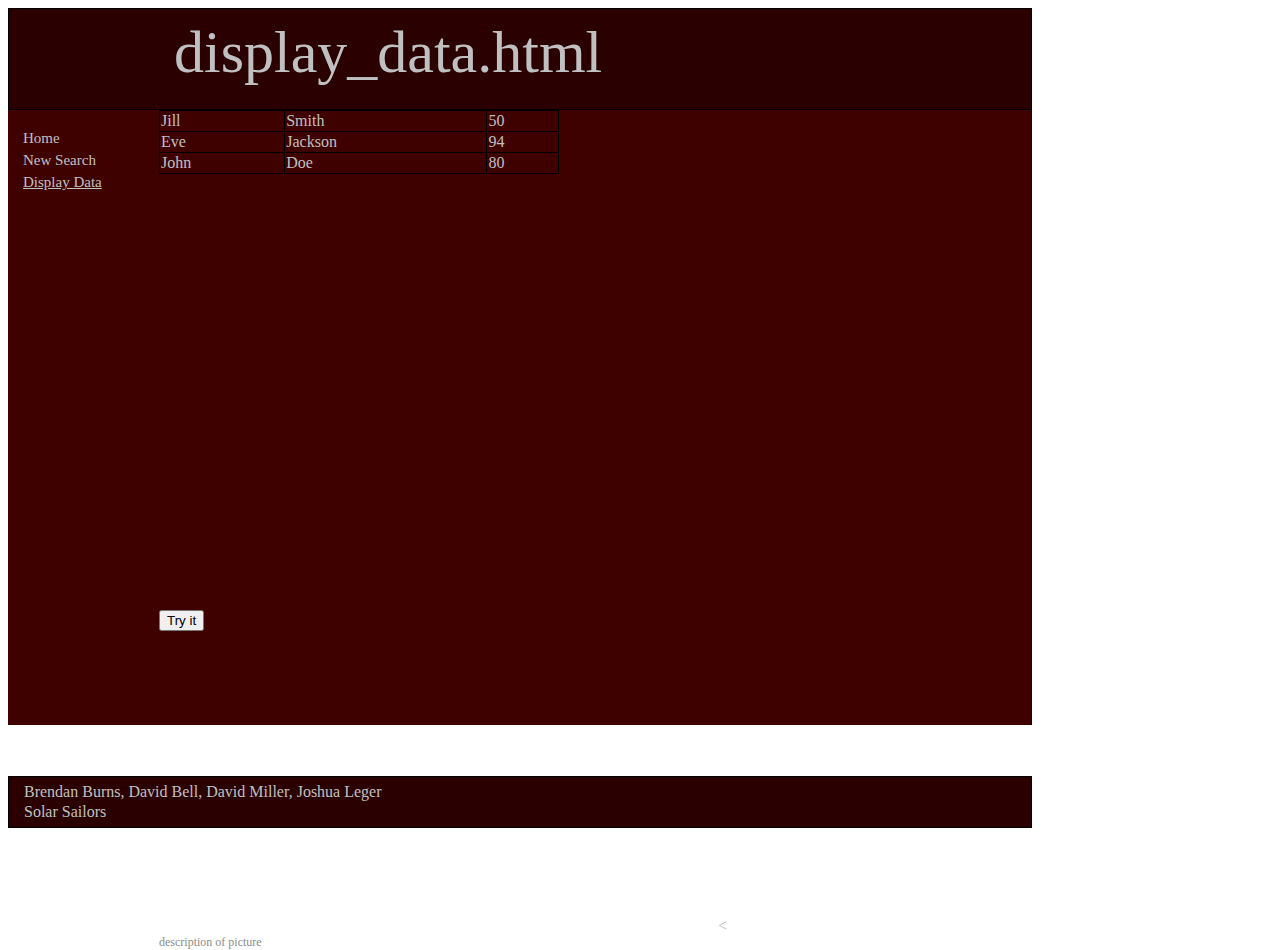
==== Website_combine/display_data.html @ cc2dc07d "Initial Commit" ====
<!DOCTYPE html PUBLIC "-//W3C//DTD HTML 4.01//EN" "http://www.w3.org/TR/html4/strict.dtd">
<html><head>
<!-- Define div classses to be pre-sized text fields -->
<style>
div.scroll {
    background-color: #3f0000;
    width: 400px;
    height: 500px;
    overflow: scroll;
}

div.hidden {
    background-color: #3f0000;
    width: 100px;
    height: 500px;
    overflow: hidden;
}


table, th, td {
    border: 1px solid black;
    border-collapse: collapse;
}

</style>



<!-- Text displayed in web-address tab -->
<meta content="text/html; charset=ISO-8859-1" http-equiv="content-type"><title>The Web</title>

<link rel="stylesheet" href="css/global.css" type="text/css">
<link rel="stylesheet" href="css/display_data.css" type="text/css">
</head>
<body>
<div id="wrapper">
<div id="titleSpacer"></div>
<div id="header">display_data.html</div>
<div id="sidebar">
<div id="btnHome"><a href="index.html">Home</a></div>
<div id="btnReview"><a href="new_search.html">New Search</a></div>
<div id="btnTheWeb">Display Data</div>
</div>


<div id="hero">

<!--

getVideo startday starttime endday endtime eventflags heatmap &

startday:	yyyy/mm/dd
starttime:	hh:mm:ss
endday:		yyyy/mm/dd
endtime:	hh:mm:ss

eventflags: comma seperated 2 char event types or the word none
heatmap: name of measurement or raw if we want just pictures

-->

<div class="scroll">
<!--<div style="height:80%;overflow:auto;"> -->
<!--<table style="width:100%">-->
<table width="400", id="myTable", align = "left">
  <tr>
    <td>Jill</td>
    <td>Smith</td>		
    <td>50</td>
  </tr>
  <tr>
    <td>Eve</td>
    <td>Jackson</td>		
    <td>94</td>
  </tr>
  <tr>
    <td>John</td>
    <td>Doe</td>		
    <td>80</td>
  </tr>
</table>
</div>

<button onclick="myFunction()">Try it</button>

<script>
function myFunction() {
    var table = document.getElementById("myTable");
    var row = table.insertRow(0);
    var cell1 = row.insertCell(0);
    var cell2 = row.insertCell(1);
    cell1.innerHTML = "NEW CELL1";
    cell2.innerHTML = "NEW CELL2";
}
</script>

<div align="right">
<<object width="300" height="300">
    <param name="movie" value="video.swf">
    <embed src="video.swf" width="300" height="300">
    </embed>
</object>

</div> <!-- end hero -->
<div id="Credit1">description of picture</div>
</div>
<br>
<br>


</div>
<div class="clear"></div>
<div id="footer">Brendan Burns, David Bell, David Miller, Joshua Leger <br> Solar Sailors</div>
</div>
</body></html>
---- Website_combine/css/global.css ----
/* Generated by KompoZer */

body {
  float: left;
}
#wrapper {
  width: 1024px;
  height: 768px;
  color: silver;
  float: left;
}

#hero {
  border-style: none solid none none;
  border-color: black;
  border-width: 1px;
  float: left;
  width: 872px;
  height: 615px;
  background-color: #3f0000;
  color: silver;
}

#header {
  border-style: solid solid solid none;
  border-color: black;
  border-width: 1px;
  width: 857px;
  float: left;
  height: 100px;
  text-align: left;
  background-color: #2a0000;
  background-position:  center center;
  background-repeat: no-repeat;
  font-size: 60px;
  line-height: 86px;
  padding-left: 15px;
}

#titleSpacer {
  border-style: solid none solid solid;
  border-top: 1px solid black;
  border-left: 1px solid black;
  border-bottom: 1px solid black;
  float: left;
  background-color: #2a0000;
  width: 150px;
  height: 100px;
}

#footer {
  border: 1px solid black;
  width: 1007px;
  height: 45px;
  float: left;
  background-color: #2a0000;
  color: silver;
  padding-left: 15px;
  line-height: 20px;
  padding-top: 5px;
}

#sidebar {
  float: left;
  width: 121px;
  height: 595px;
  background-color: #3f0000;
  color: silver;
  padding-right: 15px;
  padding-left: 15px;
  padding-top: 20px;
  font-size: 15px;
}

#btnHome {
}

#btnReview {
  padding-top: 5px;
}

#btnTheWeb {
  padding-top: 5px;
}

#btnDesignSources {
  padding-top: 5px;
}

#btnProTips {
  padding-top: 5px;
}

#btnForum {
  padding-top: 5px;
}

#btnAboutUs {
  padding-top: 5px;
}

a:link {
  color: silver;
  text-decoration: none;
}

a:visited {
  color: silver;
  text-decoration: none;
}

a:hover {
  color: #8c8c8c;
  text-decoration: none;
}
---- Website_combine/css/display_data.css ----
/* Generated by KompoZer */

#table, th, td {
	border: 1px solid black;
	width="300";
}

#heroLeft1 {
  padding-top: 20px;
  padding-left: 0px;
  width: 100px;
  padding-right: 0px;
  float: left;
}
#heroLeft2 {
  padding-top: 20px;
  padding-left: 0px;
  width: 100px;
  padding-right: 0px;
  float: left;
}
#heroLeft3 {
  padding-top: 20px;
  padding-left: 0px;
  width: 100px;
  padding-right: 0px;
  float: left;
}
#heroLeft4 {
  padding-top: 20px;
  padding-left: 0px;
  width: 100px;
  padding-right: 0px;
  float: left;
}
#heroLeft5 {
  padding-top: 20px;
  padding-left: 0px;
  width: 100px;
  padding-right: 0px;
  float: left;
}

#heroLeft6 {
  padding-top: 20px;
  padding-left: 0px;
  width: 300px;
  padding-right: 0px;
  float: left;
}

#quote {
  font-style: italic;
  font-size: 39px;
}

#quoteCredit {
  font-style: italic;
  padding-left: 450px;
}

#CharacteristicTitle {
  font-size: 15px;
  font-family: Verdana;
  font-weight: bold;
  color: #8c8c8c;
  padding-bottom: 10px;
}

#CharacteristicHeader1 {
  font-size: 15px;
  font-family: Verdana;
  font-weight: bold;
  color: #8c8c8c;
  padding-left: 10px;
  padding-bottom: 10px;
}

#CharacteristicHeader2 {
  font-size: 15px;
  font-family: Verdana;
  font-weight: bold;
  color: #8c8c8c;
  padding-left: 10px;
  padding-bottom: 10px;
}

#CharacteristicHeader3 {
  font-size: 15px;
  font-family: Verdana;
  font-weight: bold;
  color: #8c8c8c;
  padding-left: 10px;
  padding-bottom: 10px;
}

#Characteristic1 {
  padding-left: 30px;
  padding-bottom: 5px;
  font-size: 14px;
}

#Characteristic2 {
  padding-left: 30px;
  padding-bottom: 5px;
  font-size: 14px;
}

#Characteristic3 {
  padding-left: 30px;
  padding-bottom: 5px;
  font-size: 14px;
}

#picCookies {
  height: 122px;
  background-image: url(../images/cookies.jpg);
  background-position:  center center;
  margin-top: 5px;
}

#picFacebook {
  height: 88px;
  background-image: url(../images/facebook.JPG);
  background-position: center top;
}

#picShopping {
  height: 121px;
  background-image: url(../images/onlineshopping.JPG);
  background-position:  center center;
}

#Credit1 {
  font-size: 12px;
  color: #8c8c8c;
}

#Credit2 {
  font-size: 12px;
  color: #8c8c8c;
}

#Credit3 {
  font-size: 12px;
  color: #8c8c8c;
}

#line1L {
  border-color: #500000 black black;
  border-top: 1px solid #500000;
  height: 1px;
}

#line2L {
  border-color: #500000 black black;
  border-top: 1px solid #500000;
  height: 1px;
}

#line1R {
  border-top: 1px solid #500000;
  height: 1px;
  margin-bottom: 10px;
  margin-top: 4px;
}

#line2R {
  border-style: solid none none;
  border-top: 1px solid #500000;
  height: 1px;
  margin-top: 4px;
  margin-bottom: 10px;
}

#btnTheWeb {
  text-decoration: underline;
}
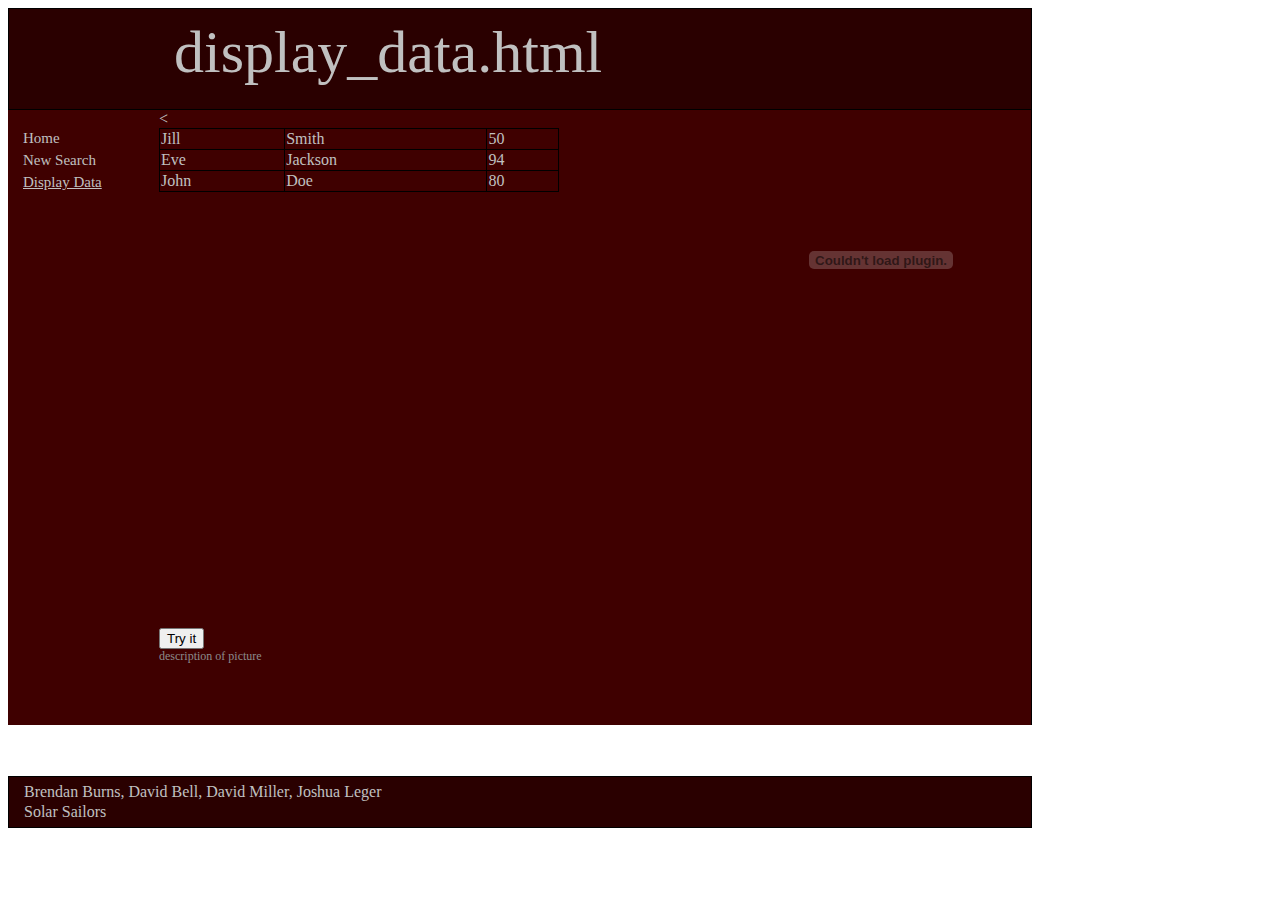
==== commit 2871cf44: "Display Data" ====
--- a/Website_combine/display_data.html
+++ b/Website_combine/display_data.html
@@ -44,6 +44,12 @@
 
 
 <div id="hero">
+
+<<object width="300" height="300" align="RIGHT">
+    <param name="movie" value="video.swf">
+    <embed src="video.swf" width="300" height="300">
+    </embed>
+</object>
 
 <!--
 
@@ -95,11 +101,7 @@
 </script>
 
 <div align="right">
-<<object width="300" height="300">
-    <param name="movie" value="video.swf">
-    <embed src="video.swf" width="300" height="300">
-    </embed>
-</object>
+
 
 </div> <!-- end hero -->
 <div id="Credit1">description of picture</div>
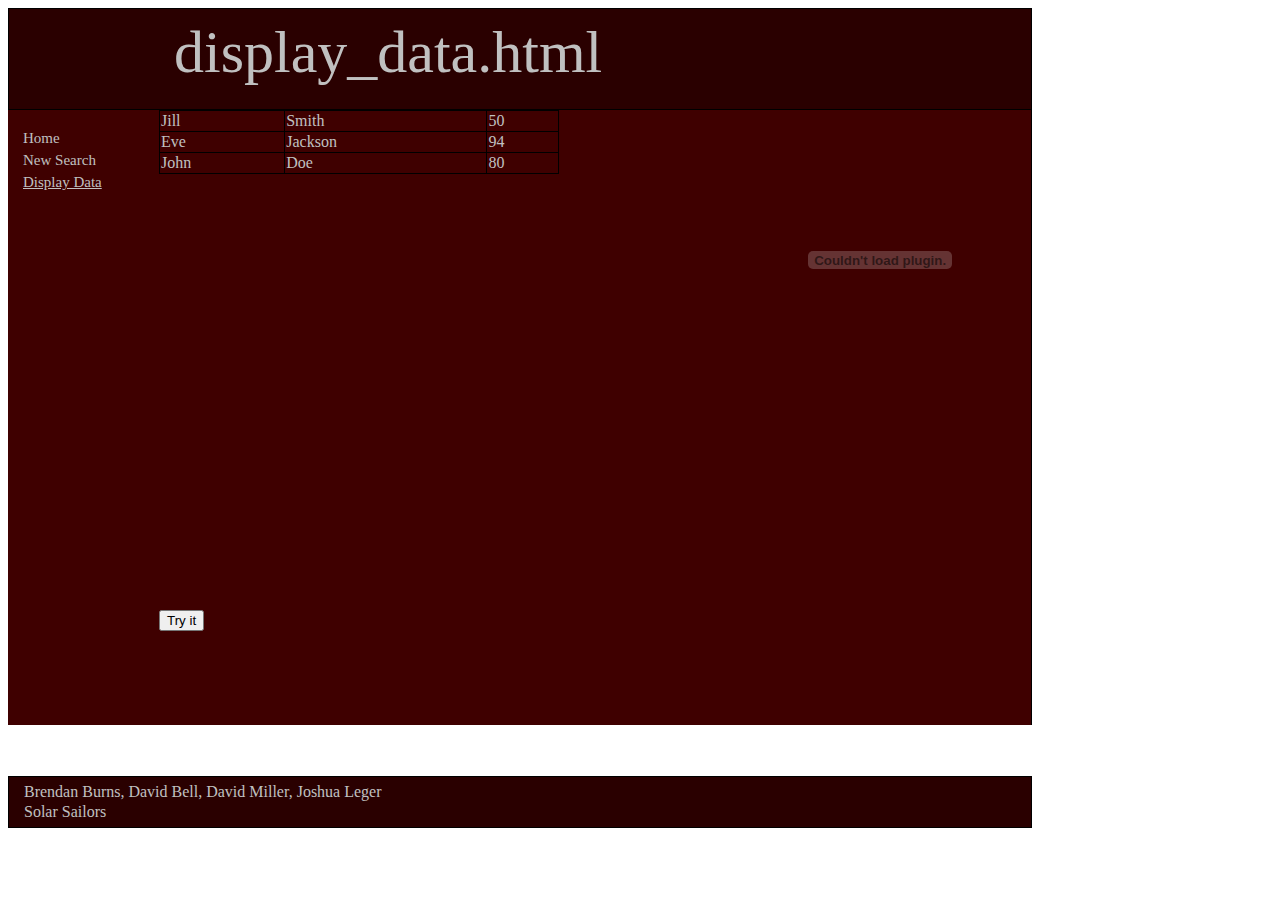
==== commit 2c254881: "End of 11-8-14 Meeting" ====
--- a/Website_combine/display_data.html
+++ b/Website_combine/display_data.html
@@ -45,11 +45,13 @@
 
 <div id="hero">
 
-<<object width="300" height="300" align="RIGHT">
+<object width="34.5%" height="34.5%" align="RIGHT">
     <param name="movie" value="video.swf">
     <embed src="video.swf" width="300" height="300">
     </embed>
+	
 </object>
+
 
 <!--
 
@@ -100,12 +102,11 @@
 }
 </script>
 
-<div align="right">
-
 
 </div> <!-- end hero -->
-<div id="Credit1">description of picture</div>
+
 </div>
+
 <br>
 <br>
 
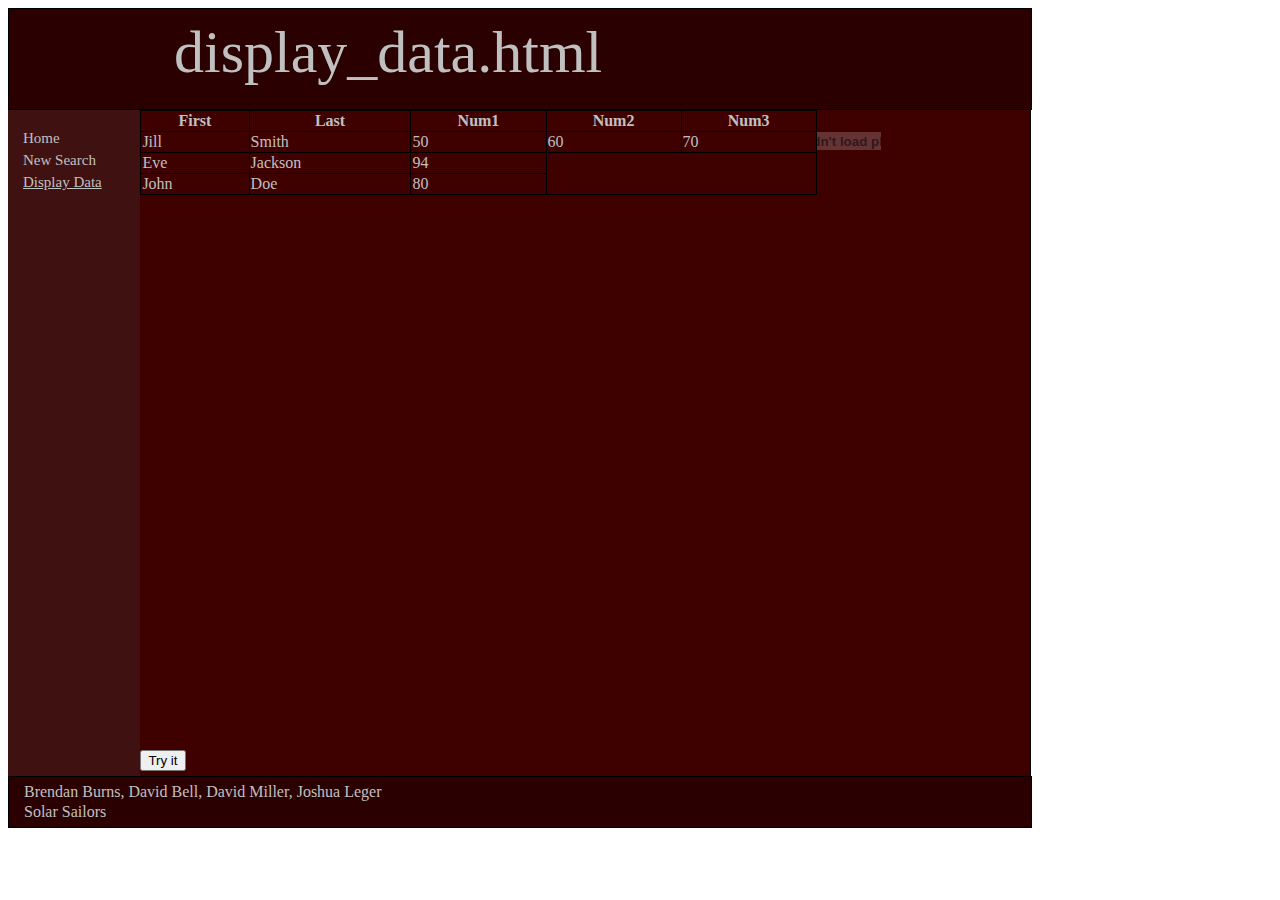
==== commit 414f29cb: "csci440_website_v1" ====
--- a/Website_combine/display_data.html
+++ b/Website_combine/display_data.html
@@ -4,24 +4,22 @@
 <style>
 div.scroll {
     background-color: #3f0000;
-    width: 400px;
-    height: 500px;
+    width: 76%;
+    height: 640px;
     overflow: scroll;
 }
 
 div.hidden {
     background-color: #3f0000;
-    width: 100px;
-    height: 500px;
+    width: 76%;
+    height: 640px;
     overflow: hidden;
 }
-
 
 table, th, td {
     border: 1px solid black;
     border-collapse: collapse;
 }
-
 </style>
 
 
@@ -45,12 +43,12 @@
 
 <div id="hero">
 
-<object width="34.5%" height="34.5%" align="RIGHT">
+<object width="24%" height="29.9%" align="RIGHT">
     <param name="movie" value="video.swf">
-    <embed src="video.swf" width="300" height="300">
+    <embed src="video.swf" width="30%" height="30%">
     </embed>
-	
 </object>
+
 
 
 <!--
@@ -70,27 +68,57 @@
 <div class="scroll">
 <!--<div style="height:80%;overflow:auto;"> -->
 <!--<table style="width:100%">-->
-<table width="400", id="myTable", align = "left">
-  <tr>
-    <td>Jill</td>
-    <td>Smith</td>		
-    <td>50</td>
-  </tr>
-  <tr>
-    <td>Eve</td>
-    <td>Jackson</td>		
-    <td>94</td>
-  </tr>
-  <tr>
-    <td>John</td>
-    <td>Doe</td>		
-    <td>80</td>
-  </tr>
+<table width="100%", id="myTable", align = "left">
+	<tr>
+		<th>First</th>
+		<th>Last</th>
+		<th>Num1</th>
+		<th>Num2</th>
+		<th>Num3</th>
+
+	
+	<!-- ----- -->
+	<!-- Row 1 -->
+	<tr>					
+		<td>Jill</td>
+		<td>Smith</td>		
+		<td>50</td>
+		<td>60</td>
+		<td>70</td>
+	</tr>
+	<!-- Row 1 -->
+	<!-- ----- -->
+  
+  
+	<!-- ----- -->
+	<!-- Row 2 -->  
+	<tr>
+		<td>Eve</td>
+		<td>Jackson</td>		
+		<td>94</td>
+	</tr>
+	<!-- Row 2 -->
+  	<!-- ----- -->
+  
+  
+ 	<!-- ----- -->
+	<!-- Row 3 -->
+	<tr>
+		<td>John</td>
+		<td>Doe</td>		
+		<td>80</td>
+	</tr>
+	<!-- Row 3 -->
+	<!-- ----- -->
+		
+	
 </table>
 </div>
 
+
 <button onclick="myFunction()">Try it</button>
-
+<!-- ------------------------- -->
+<!-- Create HTML Display Table -->
 <script>
 function myFunction() {
     var table = document.getElementById("myTable");
@@ -101,6 +129,8 @@
     cell2.innerHTML = "NEW CELL2";
 }
 </script>
+<!-- Create HTML Display Table -->
+<!-- ------------------------- -->
 
 
 </div> <!-- end hero -->
--- a/Website_combine/css/global.css
+++ b/Website_combine/css/global.css
@@ -1,40 +1,5 @@
-/* Generated by KompoZer */
-
 body {
   float: left;
-}
-#wrapper {
-  width: 1024px;
-  height: 768px;
-  color: silver;
-  float: left;
-}
-
-#hero {
-  border-style: none solid none none;
-  border-color: black;
-  border-width: 1px;
-  float: left;
-  width: 872px;
-  height: 615px;
-  background-color: #3f0000;
-  color: silver;
-}
-
-#header {
-  border-style: solid solid solid none;
-  border-color: black;
-  border-width: 1px;
-  width: 857px;
-  float: left;
-  height: 100px;
-  text-align: left;
-  background-color: #2a0000;
-  background-position:  center center;
-  background-repeat: no-repeat;
-  font-size: 60px;
-  line-height: 86px;
-  padding-left: 15px;
 }
 
 #titleSpacer {
@@ -58,18 +23,6 @@
   padding-left: 15px;
   line-height: 20px;
   padding-top: 5px;
-}
-
-#sidebar {
-  float: left;
-  width: 121px;
-  height: 595px;
-  background-color: #3f0000;
-  color: silver;
-  padding-right: 15px;
-  padding-left: 15px;
-  padding-top: 20px;
-  font-size: 15px;
 }
 
 #btnHome {
--- a/Website_combine/css/display_data.css
+++ b/Website_combine/css/display_data.css
@@ -1,176 +1,44 @@
-/* Generated by KompoZer */
-
-#table, th, td {
-	border: 1px solid black;
-	width="300";
+#wrapper {
+	width: 1024px;
+	height: 768px;
+	color: silver;
+	float: left;
 }
-
-#heroLeft1 {
+#hero {
+  border-style: none solid none none;
+  border-color: black;
+  border-width: 1px;
+  float: left;
+  width: 86.9%;
+  height: 700px;
+  background-color: #3f0000;
+  color: silver;
+}
+#sidebar {
+  float: left;
+  width: 10%;
+  height: 680px;
+  background-color: #3f1111;
+  color: silver;
+  padding-right: 15px;
+  padding-left: 15px;
   padding-top: 20px;
-  padding-left: 0px;
-  width: 100px;
-  padding-right: 0px;
+  font-size: 15px;
+}
+#header {
+  border-style: solid solid solid none;
+  border-color: black;
+  border-width: 1px;
+  width: 857px;
   float: left;
-}
-#heroLeft2 {
-  padding-top: 20px;
-  padding-left: 0px;
-  width: 100px;
-  padding-right: 0px;
-  float: left;
-}
-#heroLeft3 {
-  padding-top: 20px;
-  padding-left: 0px;
-  width: 100px;
-  padding-right: 0px;
-  float: left;
-}
-#heroLeft4 {
-  padding-top: 20px;
-  padding-left: 0px;
-  width: 100px;
-  padding-right: 0px;
-  float: left;
-}
-#heroLeft5 {
-  padding-top: 20px;
-  padding-left: 0px;
-  width: 100px;
-  padding-right: 0px;
-  float: left;
-}
-
-#heroLeft6 {
-  padding-top: 20px;
-  padding-left: 0px;
-  width: 300px;
-  padding-right: 0px;
-  float: left;
-}
-
-#quote {
-  font-style: italic;
-  font-size: 39px;
-}
-
-#quoteCredit {
-  font-style: italic;
-  padding-left: 450px;
-}
-
-#CharacteristicTitle {
-  font-size: 15px;
-  font-family: Verdana;
-  font-weight: bold;
-  color: #8c8c8c;
-  padding-bottom: 10px;
-}
-
-#CharacteristicHeader1 {
-  font-size: 15px;
-  font-family: Verdana;
-  font-weight: bold;
-  color: #8c8c8c;
-  padding-left: 10px;
-  padding-bottom: 10px;
-}
-
-#CharacteristicHeader2 {
-  font-size: 15px;
-  font-family: Verdana;
-  font-weight: bold;
-  color: #8c8c8c;
-  padding-left: 10px;
-  padding-bottom: 10px;
-}
-
-#CharacteristicHeader3 {
-  font-size: 15px;
-  font-family: Verdana;
-  font-weight: bold;
-  color: #8c8c8c;
-  padding-left: 10px;
-  padding-bottom: 10px;
-}
-
-#Characteristic1 {
-  padding-left: 30px;
-  padding-bottom: 5px;
-  font-size: 14px;
-}
-
-#Characteristic2 {
-  padding-left: 30px;
-  padding-bottom: 5px;
-  font-size: 14px;
-}
-
-#Characteristic3 {
-  padding-left: 30px;
-  padding-bottom: 5px;
-  font-size: 14px;
-}
-
-#picCookies {
-  height: 122px;
-  background-image: url(../images/cookies.jpg);
+  height: 100px;
+  text-align: left;
+  background-color: #2a0000;
   background-position:  center center;
-  margin-top: 5px;
-}
-
-#picFacebook {
-  height: 88px;
-  background-image: url(../images/facebook.JPG);
-  background-position: center top;
-}
-
-#picShopping {
-  height: 121px;
-  background-image: url(../images/onlineshopping.JPG);
-  background-position:  center center;
-}
-
-#Credit1 {
-  font-size: 12px;
-  color: #8c8c8c;
-}
-
-#Credit2 {
-  font-size: 12px;
-  color: #8c8c8c;
-}
-
-#Credit3 {
-  font-size: 12px;
-  color: #8c8c8c;
-}
-
-#line1L {
-  border-color: #500000 black black;
-  border-top: 1px solid #500000;
-  height: 1px;
-}
-
-#line2L {
-  border-color: #500000 black black;
-  border-top: 1px solid #500000;
-  height: 1px;
-}
-
-#line1R {
-  border-top: 1px solid #500000;
-  height: 1px;
-  margin-bottom: 10px;
-  margin-top: 4px;
-}
-
-#line2R {
-  border-style: solid none none;
-  border-top: 1px solid #500000;
-  height: 1px;
-  margin-top: 4px;
-  margin-bottom: 10px;
+  background-repeat: no-repeat;
+  font-size: 60px;
+  line-height: 86px;
+  padding-left: 15px;
 }
 
 #btnTheWeb {
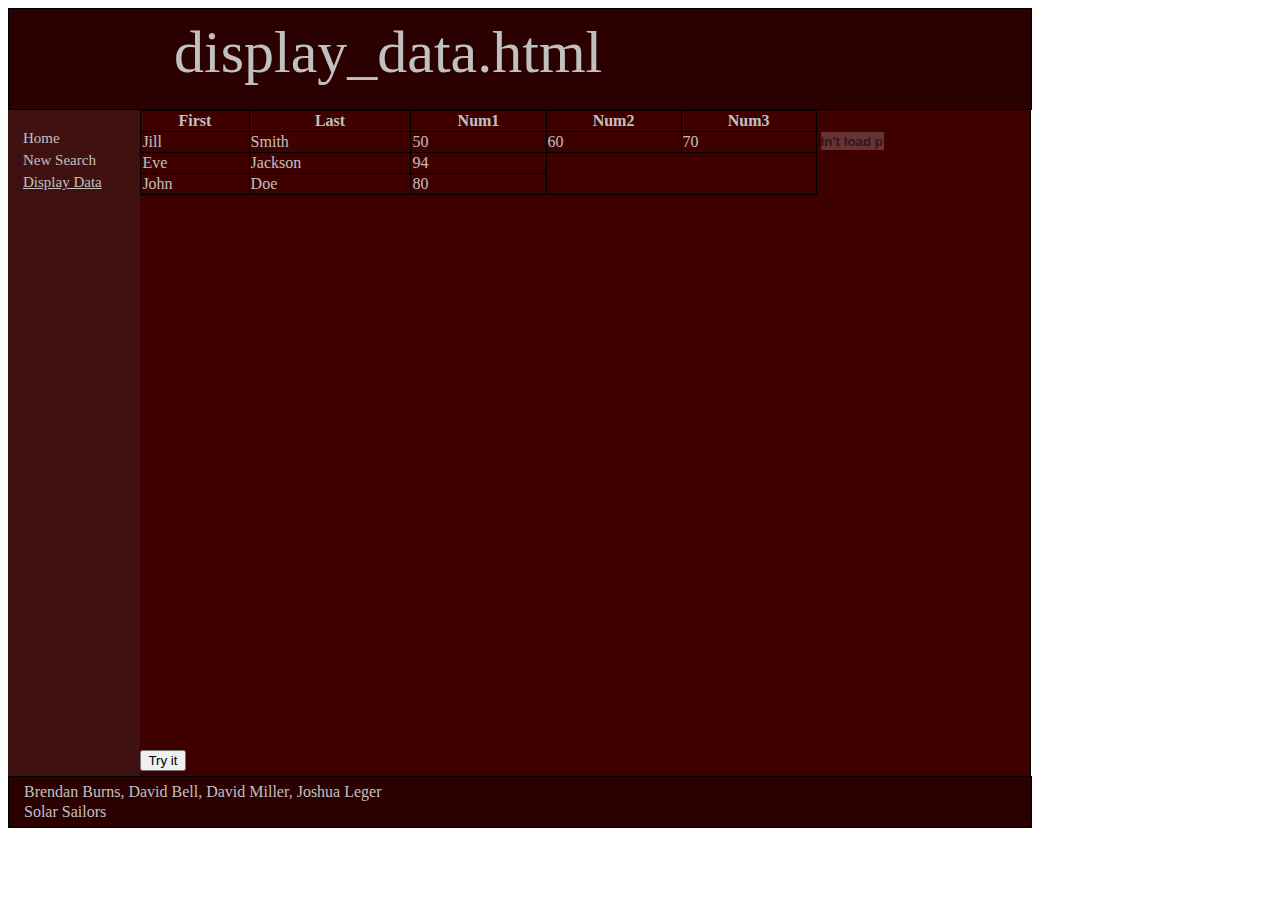
==== commit d4ad3148: "Removed White Lines on video" ====
--- a/Website_combine/display_data.html
+++ b/Website_combine/display_data.html
@@ -43,7 +43,7 @@
 
 <div id="hero">
 
-<object width="24%" height="29.9%" align="RIGHT">
+<object width="23.5%" height="29.9%" align="RIGHT">
     <param name="movie" value="video.swf">
     <embed src="video.swf" width="30%" height="30%">
     </embed>
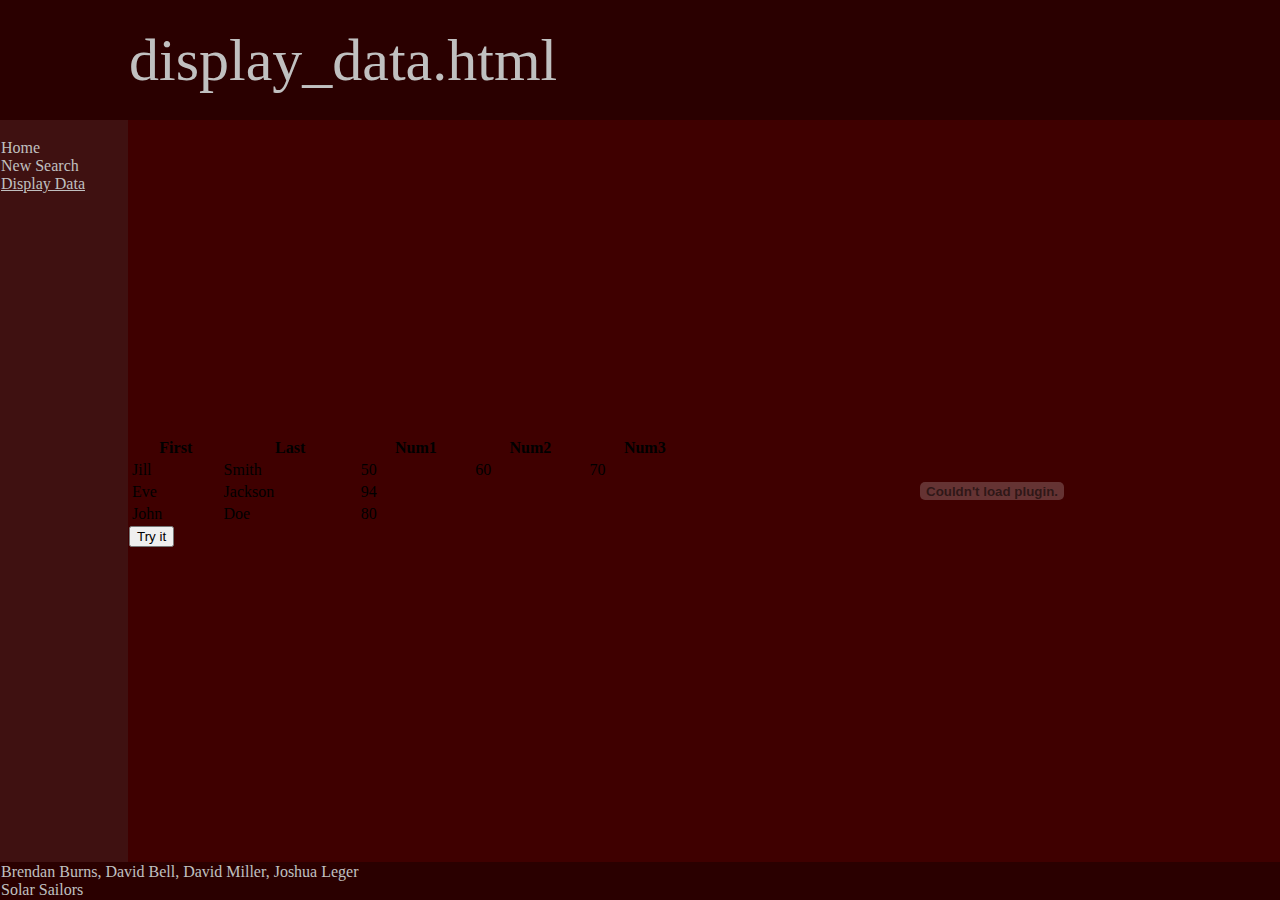
==== commit 15e04395: "display data table" ====
--- a/Website_combine/display_data.html
+++ b/Website_combine/display_data.html
@@ -1,53 +1,22 @@
-<!DOCTYPE html PUBLIC "-//W3C//DTD HTML 4.01//EN" "http://www.w3.org/TR/html4/strict.dtd">
-<html><head>
-<!-- Define div classses to be pre-sized text fields -->
-<style>
-div.scroll {
-    background-color: #3f0000;
-    width: 76%;
-    height: 640px;
-    overflow: scroll;
-}
-
-div.hidden {
-    background-color: #3f0000;
-    width: 76%;
-    height: 640px;
-    overflow: hidden;
-}
-
-table, th, td {
-    border: 1px solid black;
-    border-collapse: collapse;
-}
-</style>
-
-
-
-<!-- Text displayed in web-address tab -->
-<meta content="text/html; charset=ISO-8859-1" http-equiv="content-type"><title>The Web</title>
-
-<link rel="stylesheet" href="css/global.css" type="text/css">
-<link rel="stylesheet" href="css/display_data.css" type="text/css">
-</head>
-<body>
-<div id="wrapper">
-<div id="titleSpacer"></div>
-<div id="header">display_data.html</div>
-<div id="sidebar">
-<div id="btnHome"><a href="index.html">Home</a></div>
-<div id="btnReview"><a href="new_search.html">New Search</a></div>
-<div id="btnTheWeb">Display Data</div>
-</div>
-
-
+<html style="width: 100%; height: 100%; border: 0; margin: 0">
+	<body style="width: 100%; height: 100%; border: 0; margin: 0">
+		<table style="width: 100%; height: 100%; border-spacing: 0; border: 3px none blue; background-color: #3F1111; color: silver;">
+        
+			<tr>
+			  <td style="width: 10%; border: 2px none orange; height: 120px; background-color: #2a0000; color: #C0C0C0; font-size: 0px;">&nbsp;</td>
+			  <td colspan="2" style="width: 45%; border: 2px none orange; height: 80px; background-color: #2a0000; color: #C0C0C0; font-size: 60px;">display_data.html</td>
+		  </tr>
+			<tr>																			<!-- header ---->	
+				<!--<td colspan="3" style="width: 100$; border: 2px dashed orange; height:10%;">-->
+				<td valign="top"><br>
+                  <a href="index.html" style="text-decoration : none; color : silver;">Home</a><br>
+                  <a href="new_search.html" style="text-decoration : none; color : silver;">New Search</a><br>
+                  <u>Display Data</a></u><br>
+                  
+                </td>
+																							<!-- /leftSidebar-->
+				<td style="width: 45%; border: 2px none orange; height: 100%; background-color: #3F0000; color: #C0C0C0;">			<!-- bodyLeft -----><!-- end minute_end -->
 <div id="hero">
-
-<object width="23.5%" height="29.9%" align="RIGHT">
-    <param name="movie" value="video.swf">
-    <embed src="video.swf" width="30%" height="30%">
-    </embed>
-</object>
 
 
 
@@ -65,9 +34,10 @@
 
 -->
 
-<div class="scroll">
+
 <!--<div style="height:80%;overflow:auto;"> -->
 <!--<table style="width:100%">-->
+
 <table width="100%", id="myTable", align = "left">
 	<tr>
 		<th>First</th>
@@ -113,7 +83,7 @@
 		
 	
 </table>
-</div>
+
 
 
 <button onclick="myFunction()">Try it</button>
@@ -133,16 +103,32 @@
 <!-- ------------------------- -->
 
 
-</div> <!-- end hero -->
-
-</div>
-
-<br>
-<br>
-
-
-</div>
-<div class="clear"></div>
-<div id="footer">Brendan Burns, David Bell, David Miller, Joshua Leger <br> Solar Sailors</div>
-</div>
-</body></html>+</div>				  
+                  
+                  
+                  
+                  
+                  
+                  </td>																		
+																							<!-- /bodyLeft ---->
+				<td style="width: 45%; border: 2px none orange; height: 100%; color: #C0C0C0; background-color: #3f0000;">			<p>
+				<!-- bodyRight -----></p>
+				  <object width="70%" height="70%" align="CENTER">
+    <param name="movie" value="video.swf">
+    <embed src="video.swf" width="100%" height="100%">
+    </embed>
+</object>
+				</td>																							
+			</tr>																			<!-- /bodyRight ---->																
+			<!---------------------------------------------------------------------------------------------->
+			<tr>																			<!-- footer --->
+				<td colspan="3" style="border: 2px none brown; color: #C0C0C0; background-color: #2a0000;">
+					Brendan Burns, David Bell, David Miller, Joshua Leger <br> Solar Sailors
+				</td>
+			</tr>																			
+																							<!-- /footer -->																									
+			<!---------------------------------------------------------------------------------------------->		
+			
+		</table>
+	</body>
+</html>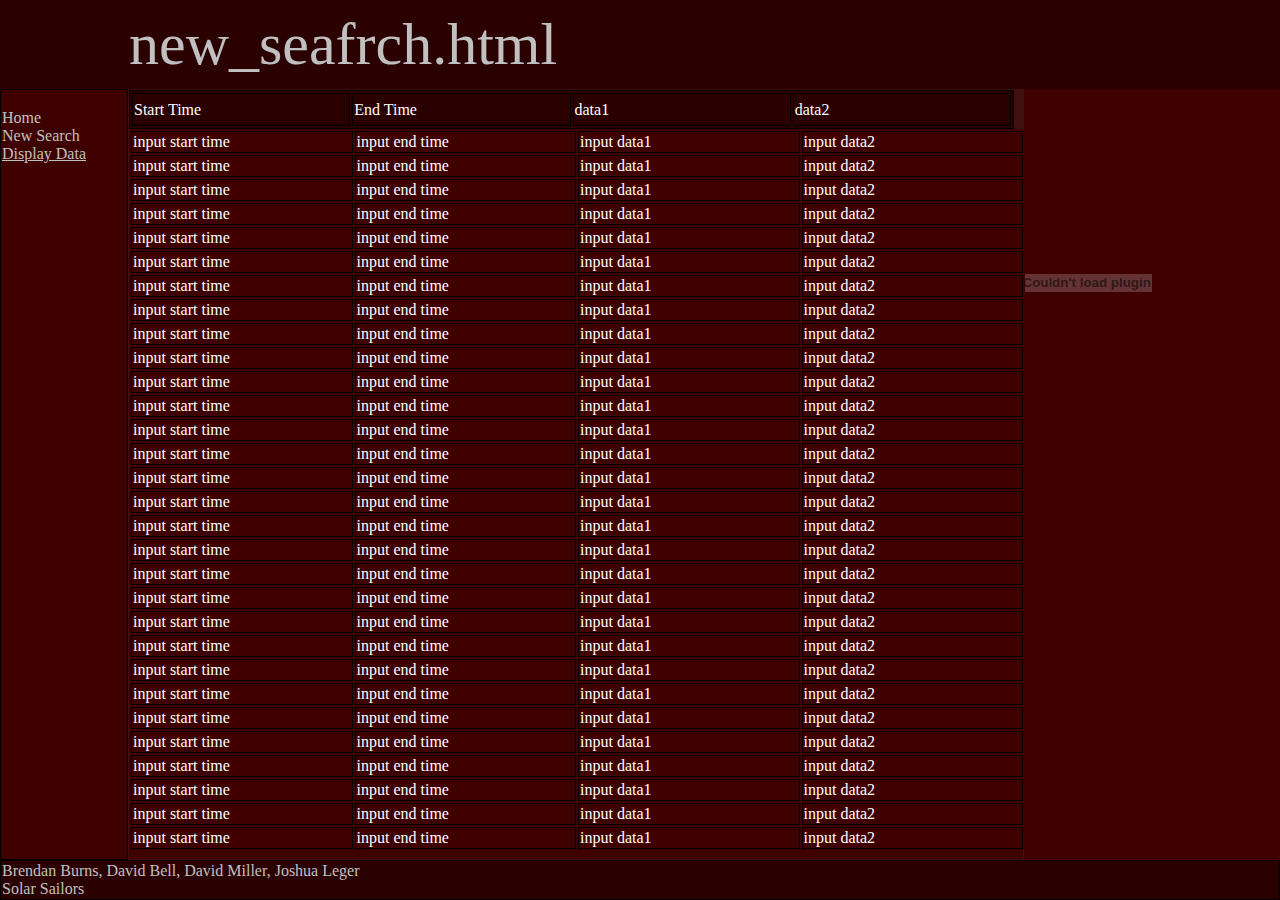
==== commit 7f07e2c1: "Display_Data update" ====
--- a/Website_combine/display_data.html
+++ b/Website_combine/display_data.html
@@ -1,134 +1,143 @@
 <html style="width: 100%; height: 100%; border: 0; margin: 0">
-	<body style="width: 100%; height: 100%; border: 0; margin: 0">
-		<table style="width: 100%; height: 100%; border-spacing: 0; border: 3px none blue; background-color: #3F1111; color: silver;">
-        
-			<tr>
-			  <td style="width: 10%; border: 2px none orange; height: 120px; background-color: #2a0000; color: #C0C0C0; font-size: 0px;">&nbsp;</td>
-			  <td colspan="2" style="width: 45%; border: 2px none orange; height: 80px; background-color: #2a0000; color: #C0C0C0; font-size: 60px;">display_data.html</td>
-		  </tr>
-			<tr>																			<!-- header ---->	
-				<!--<td colspan="3" style="width: 100$; border: 2px dashed orange; height:10%;">-->
-				<td valign="top"><br>
-                  <a href="index.html" style="text-decoration : none; color : silver;">Home</a><br>
-                  <a href="new_search.html" style="text-decoration : none; color : silver;">New Search</a><br>
-                  <u>Display Data</a></u><br>
-                  
-                </td>
-																							<!-- /leftSidebar-->
-				<td style="width: 45%; border: 2px none orange; height: 100%; background-color: #3F0000; color: #C0C0C0;">			<!-- bodyLeft -----><!-- end minute_end -->
-<div id="hero">
+	<head>
 
 
 
-<!--
+		<meta content="text/html; charset=ISO-8859-1" http-equiv="content-type"><title>The Web</title>
 
-getVideo startday starttime endday endtime eventflags heatmap &
-
-startday:	yyyy/mm/dd
-starttime:	hh:mm:ss
-endday:		yyyy/mm/dd
-endtime:	hh:mm:ss
-
-eventflags: comma seperated 2 char event types or the word none
-heatmap: name of measurement or raw if we want just pictures
-
--->
-
-
-<!--<div style="height:80%;overflow:auto;"> -->
-<!--<table style="width:100%">-->
-
-<table width="100%", id="myTable", align = "left">
-	<tr>
-		<th>First</th>
-		<th>Last</th>
-		<th>Num1</th>
-		<th>Num2</th>
-		<th>Num3</th>
+		<link rel="stylesheet" href="css/global.css" type="text/css">
+		<link rel="stylesheet" href="css/display_data.css" type="text/css">
+	</head>
+	
+	
+	
+	
+	<body style="width: 100%; height: 100%; border: 0; margin: 0">
 
 	
-	<!-- ----- -->
-	<!-- Row 1 -->
-	<tr>					
-		<td>Jill</td>
-		<td>Smith</td>		
-		<td>50</td>
-		<td>60</td>
-		<td>70</td>
-	</tr>
-	<!-- Row 1 -->
-	<!-- ----- -->
-  
-  
-	<!-- ----- -->
-	<!-- Row 2 -->  
-	<tr>
-		<td>Eve</td>
-		<td>Jackson</td>		
-		<td>94</td>
-	</tr>
-	<!-- Row 2 -->
-  	<!-- ----- -->
-  
-  
- 	<!-- ----- -->
-	<!-- Row 3 -->
-	<tr>
-		<td>John</td>
-		<td>Doe</td>		
-		<td>80</td>
-	</tr>
-	<!-- Row 3 -->
-	<!-- ----- -->
+	<?php 
+	$x = 5;
+	$y = 4;
+	echo $x + $y;
+	?>  
+	
+	
+	
+		<table style="width: 100%; height: 100%; border-spacing: 0; border: 3px none blue; background-color: #3F1111; color: silver;">
+			
+			<!-- Header -->
+			<tr>
+			  <td style="width: 10%; border: 1px none black; height: 10%; background-color: #2a0000; color: #C0C0C0; font-size: 0px;">&nbsp;</td>
+			  <td colspan="2" style="width: 45%; border: 2px none orange; height: 80px; background-color: #2a0000; color: #C0C0C0; font-size: 60px;">new_seafrch.html</td>
+			</tr>
+			
+			<!-- Body -->
+			<tr>								
 		
-	
-</table>
+				<!-- sidebar -->
+				<td valign="top" style="width: 10%; border: 1px solid black; height: 80%; background-color: #3F0000; color: #C0C0C0;"><br>
+					<a href="index.html" style="text-decoration : none; color : silver;">Home</a><br>
+					<a href="new_search.html" style="text-decoration : none; color : silver;">New Search</a><br>
+					<a><u>Display Data</u></a><br>
+				</td>
+					
+				<!-- body left -->
+				<td style="width: 70%; border: 1px none white; height: 100%; position:fixed  background-color: #3F0000; color: #C0C0C0;">
+				
+					<!-- Header Column -->
+					<table style="width:99%; height: 5%; border: 1px solid black; background-color: #2a0000; color: white;">
+						<tr>
+							<td style="border:1px solid black;width:25%">Start Time</td>
+							<td style="border:1px solid black;width:25%">End Time</td> 
+							<td style="border:1px solid black;width:25%">data1</td>
+							<td style="border:1px solid black;width:25%">data2</td>
+						</tr>
+					</table>
+					
+					<!-- Data Columns -->
+					<div style="width:100%; height:95%; position:fixed   border: 1px solid white; background-color: #3F0000;">
+						<div style="width:70%; overflow-y:scroll; height:80%; position:fixed; background-color: #3F0000;">
+							<table width="100%",height="80%", id="myTable", align = "left" style="color:white; background-color: #3F0000;"> 
 
-
-
-<button onclick="myFunction()">Try it</button>
-<!-- ------------------------- -->
-<!-- Create HTML Display Table -->
-<script>
-function myFunction() {
-    var table = document.getElementById("myTable");
-    var row = table.insertRow(0);
-    var cell1 = row.insertCell(0);
-    var cell2 = row.insertCell(1);
-    cell1.innerHTML = "NEW CELL1";
-    cell2.innerHTML = "NEW CELL2";
-}
-</script>
-<!-- Create HTML Display Table -->
-<!-- ------------------------- -->
-
-
-</div>				  
-                  
-                  
-                  
-                  
-                  
-                  </td>																		
-																							<!-- /bodyLeft ---->
-				<td style="width: 45%; border: 2px none orange; height: 100%; color: #C0C0C0; background-color: #3f0000;">			<p>
-				<!-- bodyRight -----></p>
-				  <object width="70%" height="70%" align="CENTER">
-    <param name="movie" value="video.swf">
-    <embed src="video.swf" width="100%" height="100%">
-    </embed>
-</object>
+								<tbody>
+									<tr>
+										<td style="border:1px solid black;width:25%"><div>input start time</div></td>
+										<td style="border:1px solid black;width:25%"><div>input end time</div></td>
+										<td style="border:1px solid black;width:25%"><div>input data1</div></td>
+										<td style="border:1px solid black;width:25%"><div>input data2</div></td>
+									</tr>
+									
+									<tr>
+										<td style="border:1px solid black;"><div>input start time</div></td>
+										<td style="border:1px solid black;"><div>input end time</div></td>
+										<td style="border:1px solid black;"><div>input data1</div></td>
+										<td style="border:1px solid black;"><div>input data2</div></td>
+									</tr>
+									
+									<tr>
+										<td style="border:1px solid black;"><div>input start time</div></td>
+										<td style="border:1px solid black;"><div>input end time</div></td>
+										<td style="border:1px solid black;"><div>input data1</div></td>
+										<td style="border:1px solid black;"><div>input data2</div></td>
+									</tr>
+									
+									
+									<tr><td style="border:1px solid black;"><div>input start time</div></td><td style="border:1px solid black;"><div>input end time</div></td><td style="border:1px solid black;"><div>input data1</div></td><td style="border:1px solid black;"><div>input data2</div></td></tr><tr><td style="border:1px solid black;"><div>input start time</div></td><td style="border:1px solid black;"><div>input end time</div></td><td style="border:1px solid black;"><div>input data1</div></td><td style="border:1px solid black;"><div>input data2</div></td></tr><tr><td style="border:1px solid black;"><div>input start time</div></td><td style="border:1px solid black;"><div>input end time</div></td><td style="border:1px solid black;"><div>input data1</div></td><td style="border:1px solid black;"><div>input data2</div></td></tr><tr><td style="border:1px solid black;"><div>input start time</div></td><td style="border:1px solid black;"><div>input end time</div></td><td style="border:1px solid black;"><div>input data1</div></td><td style="border:1px solid black;"><div>input data2</div></td></tr><tr><td style="border:1px solid black;"><div>input start time</div></td><td style="border:1px solid black;"><div>input end time</div></td><td style="border:1px solid black;"><div>input data1</div></td><td style="border:1px solid black;"><div>input data2</div></td></tr><tr><td style="border:1px solid black;"><div>input start time</div></td><td style="border:1px solid black;"><div>input end time</div></td><td style="border:1px solid black;"><div>input data1</div></td><td style="border:1px solid black;"><div>input data2</div></td></tr><tr><td style="border:1px solid black;"><div>input start time</div></td><td style="border:1px solid black;"><div>input end time</div></td><td style="border:1px solid black;"><div>input data1</div></td><td style="border:1px solid black;"><div>input data2</div></td></tr><tr><td style="border:1px solid black;"><div>input start time</div></td><td style="border:1px solid black;"><div>input end time</div></td><td style="border:1px solid black;"><div>input data1</div></td><td style="border:1px solid black;"><div>input data2</div></td></tr><tr><td style="border:1px solid black;"><div>input start time</div></td><td style="border:1px solid black;"><div>input end time</div></td><td style="border:1px solid black;"><div>input data1</div></td><td style="border:1px solid black;"><div>input data2</div></td></tr><tr><td style="border:1px solid black;"><div>input start time</div></td><td style="border:1px solid black;"><div>input end time</div></td><td style="border:1px solid black;"><div>input data1</div></td><td style="border:1px solid black;"><div>input data2</div></td></tr><tr><td style="border:1px solid black;"><div>input start time</div></td><td style="border:1px solid black;"><div>input end time</div></td><td style="border:1px solid black;"><div>input data1</div></td><td style="border:1px solid black;"><div>input data2</div></td></tr><tr><td style="border:1px solid black;"><div>input start time</div></td><td style="border:1px solid black;"><div>input end time</div></td><td style="border:1px solid black;"><div>input data1</div></td><td style="border:1px solid black;"><div>input data2</div></td></tr><tr><td style="border:1px solid black;"><div>input start time</div></td><td style="border:1px solid black;"><div>input end time</div></td><td style="border:1px solid black;"><div>input data1</div></td><td style="border:1px solid black;"><div>input data2</div></td></tr><tr><td style="border:1px solid black;"><div>input start time</div></td><td style="border:1px solid black;"><div>input end time</div></td><td style="border:1px solid black;"><div>input data1</div></td><td style="border:1px solid black;"><div>input data2</div></td></tr><tr><td style="border:1px solid black;"><div>input start time</div></td><td style="border:1px solid black;"><div>input end time</div></td><td style="border:1px solid black;"><div>input data1</div></td><td style="border:1px solid black;"><div>input data2</div></td></tr><tr><td style="border:1px solid black;"><div>input start time</div></td><td style="border:1px solid black;"><div>input end time</div></td><td style="border:1px solid black;"><div>input data1</div></td><td style="border:1px solid black;"><div>input data2</div></td></tr><tr><td style="border:1px solid black;"><div>input start time</div></td><td style="border:1px solid black;"><div>input end time</div></td><td style="border:1px solid black;"><div>input data1</div></td><td style="border:1px solid black;"><div>input data2</div></td></tr><tr><td style="border:1px solid black;"><div>input start time</div></td><td style="border:1px solid black;"><div>input end time</div></td><td style="border:1px solid black;"><div>input data1</div></td><td style="border:1px solid black;"><div>input data2</div></td></tr><tr><td style="border:1px solid black;"><div>input start time</div></td><td style="border:1px solid black;"><div>input end time</div></td><td style="border:1px solid black;"><div>input data1</div></td><td style="border:1px solid black;"><div>input data2</div></td></tr><tr><td style="border:1px solid black;"><div>input start time</div></td><td style="border:1px solid black;"><div>input end time</div></td><td style="border:1px solid black;"><div>input data1</div></td><td style="border:1px solid black;"><div>input data2</div></td></tr><tr><td style="border:1px solid black;"><div>input start time</div></td><td style="border:1px solid black;"><div>input end time</div></td><td style="border:1px solid black;"><div>input data1</div></td><td style="border:1px solid black;"><div>input data2</div></td></tr><tr><td style="border:1px solid black;"><div>input start time</div></td><td style="border:1px solid black;"><div>input end time</div></td><td style="border:1px solid black;"><div>input data1</div></td><td style="border:1px solid black;"><div>input data2</div></td></tr><tr><td style="border:1px solid black;"><div>input start time</div></td><td style="border:1px solid black;"><div>input end time</div></td><td style="border:1px solid black;"><div>input data1</div></td><td style="border:1px solid black;"><div>input data2</div></td></tr><tr><td style="border:1px solid black;"><div>input start time</div></td><td style="border:1px solid black;"><div>input end time</div></td><td style="border:1px solid black;"><div>input data1</div></td><td style="border:1px solid black;"><div>input data2</div></td></tr><tr><td style="border:1px solid black;"><div>input start time</div></td><td style="border:1px solid black;"><div>input end time</div></td><td style="border:1px solid black;"><div>input data1</div></td><td style="border:1px solid black;"><div>input data2</div></td></tr><tr><td style="border:1px solid black;"><div>input start time</div></td><td style="border:1px solid black;"><div>input end time</div></td><td style="border:1px solid black;"><div>input data1</div></td><td style="border:1px solid black;"><div>input data2</div></td></tr><tr><td style="border:1px solid black;"><div>input start time</div></td><td style="border:1px solid black;"><div>input end time</div></td><td style="border:1px solid black;"><div>input data1</div></td><td style="border:1px solid black;"><div>input data2</div></td></tr><tr><td style="border:1px solid black;"><div>input start time</div></td><td style="border:1px solid black;"><div>input end time</div></td><td style="border:1px solid black;"><div>input data1</div></td><td style="border:1px solid black;"><div>input data2</div></td></tr><tr><td style="border:1px solid black;"><div>input start time</div></td><td style="border:1px solid black;"><div>input end time</div></td><td style="border:1px solid black;"><div>input data1</div></td><td style="border:1px solid black;"><div>input data2</div></td></tr><tr><td style="border:1px solid black;"><div>input start time</div></td><td style="border:1px solid black;"><div>input end time</div></td><td style="border:1px solid black;"><div>input data1</div></td><td style="border:1px solid black;"><div>input data2</div></td></tr><tr><td style="border:1px solid black;"><div>input start time</div></td><td style="border:1px solid black;"><div>input end time</div></td><td style="border:1px solid black;"><div>input data1</div></td><td style="border:1px solid black;"><div>input data2</div></td></tr><tr><td style="border:1px solid black;"><div>input start time</div></td><td style="border:1px solid black;"><div>input end time</div></td><td style="border:1px solid black;"><div>input data1</div></td><td style="border:1px solid black;"><div>input data2</div></td></tr><tr><td style="border:1px solid black;"><div>input start time</div></td><td style="border:1px solid black;"><div>input end time</div></td><td style="border:1px solid black;"><div>input data1</div></td><td style="border:1px solid black;"><div>input data2</div></td></tr><tr><td style="border:1px solid black;"><div>input start time</div></td><td style="border:1px solid black;"><div>input end time</div></td><td style="border:1px solid black;"><div>input data1</div></td><td style="border:1px solid black;"><div>input data2</div></td></tr><tr><td style="border:1px solid black;"><div>input start time</div></td><td style="border:1px solid black;"><div>input end time</div></td><td style="border:1px solid black;"><div>input data1</div></td><td style="border:1px solid black;"><div>input data2</div></td></tr><tr><td style="border:1px solid black;"><div>input start time</div></td><td style="border:1px solid black;"><div>input end time</div></td><td style="border:1px solid black;"><div>input data1</div></td><td style="border:1px solid black;"><div>input data2</div></td></tr><tr><td style="border:1px solid black;"><div>input start time</div></td><td style="border:1px solid black;"><div>input end time</div></td><td style="border:1px solid black;"><div>input data1</div></td><td style="border:1px solid black;"><div>input data2</div></td></tr><tr><td style="border:1px solid black;"><div>input start time</div></td><td style="border:1px solid black;"><div>input end time</div></td><td style="border:1px solid black;"><div>input data1</div></td><td style="border:1px solid black;"><div>input data2</div></td></tr><tr><td style="border:1px solid black;"><div>input start time</div></td><td style="border:1px solid black;"><div>input end time</div></td><td style="border:1px solid black;"><div>input data1</div></td><td style="border:1px solid black;"><div>input data2</div></td></tr><tr><td style="border:1px solid black;"><div>input start time</div></td><td style="border:1px solid black;"><div>input end time</div></td><td style="border:1px solid black;"><div>input data1</div></td><td style="border:1px solid black;"><div>input data2</div></td></tr><tr><td style="border:1px solid black;"><div>input start time</div></td><td style="border:1px solid black;"><div>input end time</div></td><td style="border:1px solid black;"><div>input data1</div></td><td style="border:1px solid black;"><div>input data2</div></td></tr><tr><td style="border:1px solid black;"><div>input start time</div></td><td style="border:1px solid black;"><div>input end time</div></td><td style="border:1px solid black;"><div>input data1</div></td><td style="border:1px solid black;"><div>input data2</div></td></tr><tr><td style="border:1px solid black;"><div>input start time</div></td><td style="border:1px solid black;"><div>input end time</div></td><td style="border:1px solid black;"><div>input data1</div></td><td style="border:1px solid black;"><div>input data2</div></td></tr><tr><td style="border:1px solid black;"><div>input start time</div></td><td style="border:1px solid black;"><div>input end time</div></td><td style="border:1px solid black;"><div>input data1</div></td><td style="border:1px solid black;"><div>input data2</div></td></tr><tr><td style="border:1px solid black;"><div>input start time</div></td><td style="border:1px solid black;"><div>input end time</div></td><td style="border:1px solid black;"><div>input data1</div></td><td style="border:1px solid black;"><div>input data2</div></td></tr><tr><td style="border:1px solid black;"><div>input start time</div></td><td style="border:1px solid black;"><div>input end time</div></td><td style="border:1px solid black;"><div>input data1</div></td><td style="border:1px solid black;"><div>input data2</div></td></tr><tr><td style="border:1px solid black;"><div>input start time</div></td><td style="border:1px solid black;"><div>input end time</div></td><td style="border:1px solid black;"><div>input data1</div></td><td style="border:1px solid black;"><div>input data2</div></td></tr><tr><td style="border:1px solid black;"><div>input start time</div></td><td style="border:1px solid black;"><div>input end time</div></td><td style="border:1px solid black;"><div>input data1</div></td><td style="border:1px solid black;"><div>input data2</div></td></tr><tr><td style="border:1px solid black;"><div>input start time</div></td><td style="border:1px solid black;"><div>input end time</div></td><td style="border:1px solid black;"><div>input data1</div></td><td style="border:1px solid black;"><div>input data2</div></td></tr><tr><td style="border:1px solid black;"><div>input start time</div></td><td style="border:1px solid black;"><div>input end time</div></td><td style="border:1px solid black;"><div>input data1</div></td><td style="border:1px solid black;"><div>input data2</div></td></tr><tr><td style="border:1px solid black;"><div>input start time</div></td><td style="border:1px solid black;"><div>input end time</div></td><td style="border:1px solid black;"><div>input data1</div></td><td style="border:1px solid black;"><div>input data2</div></td></tr><tr><td style="border:1px solid black;"><div>input start time</div></td><td style="border:1px solid black;"><div>input end time</div></td><td style="border:1px solid black;"><div>input data1</div></td><td style="border:1px solid black;"><div>input data2</div></td></tr>
+									
+									
+								</tbody>
+							</table>
+						</div>
+					</div>
+							
+							
+							
+							
+							
+							
+							
+					<!--<div class="scroll">
+						<table width="100%",height="80%", id="myTable", align = "left"> </table>
+						</div> -->
+					 
+				</td>																		
+					
+				<!--  body right -->
+				<td valign="top" style="width: 20%; height: 100%; border: 1px none black; color: #C0C0C0; background-color: #3f0000;">
+					<object width="100%" height="100%" align="RIGHT">
+						<param name="movie" value="video.swf">
+						<param name="quality" value="high" />
+						<param name="wmode" value="transparent">
+						<embed src="video.swf" width="50%" height="50%">
+						</embed>
+					</object>
+					
+					
+					<!-- DEBUG -->
+					<!-- <button onclick="myFunction()">Try it</button> -->
+					<script>
+						function myFunction() {
+							var table = document.getElementById("myTable");
+							var row = table.insertRow(0);
+							var cell1 = row.insertCell(0);
+							var cell2 = row.insertCell(1);
+							cell1.innerHTML = "NEW CELL1";
+							cell2.innerHTML = "NEW CELL2";
+						}
+					</script>
+			
+			
 				</td>																							
-			</tr>																			<!-- /bodyRight ---->																
-			<!---------------------------------------------------------------------------------------------->
-			<tr>																			<!-- footer --->
-				<td colspan="3" style="border: 2px none brown; color: #C0C0C0; background-color: #2a0000;">
+			</tr>		
+			
+			<!-- Footer -->
+			<tr>																		
+				<td colspan="3" style="width: 100%; border: 1px solid black; height: 10%; color: #C0C0C0; background-color: #2a0000;">
 					Brendan Burns, David Bell, David Miller, Joshua Leger <br> Solar Sailors
 				</td>
 			</tr>																			
-																							<!-- /footer -->																									
-			<!---------------------------------------------------------------------------------------------->		
-			
+																																														
+
 		</table>
 	</body>
 </html>--- a/Website_combine/css/global.css
+++ b/Website_combine/css/global.css
@@ -0,0 +1,69 @@
+body {
+  float: left;
+}
+
+#titleSpacer {
+  border-style: solid none solid solid;
+  border-top: 1px solid black;
+  border-left: 1px solid black;
+  border-bottom: 1px solid black;
+  float: left;
+  background-color: #2a0000;
+  width: 150px;
+  height: 100px;
+}
+
+#footer {
+  border: 1px solid black;
+  width: 1007px;
+  height: 45px;
+  float: left;
+  background-color: #2a0000;
+  color: silver;
+  padding-left: 15px;
+  line-height: 20px;
+  padding-top: 5px;
+}
+
+#btnHome {
+}
+
+#btnReview {
+  padding-top: 5px;
+}
+
+#btnTheWeb {
+  padding-top: 5px;
+}
+
+#btnDesignSources {
+  padding-top: 5px;
+}
+
+#btnProTips {
+  padding-top: 5px;
+}
+
+#btnForum {
+  padding-top: 5px;
+}
+
+#btnAboutUs {
+	padding-top: 5px;
+	font-size: 17px;
+}
+
+a:link {
+  color: silver;
+  text-decoration: none;
+}
+
+a:visited {
+  color: silver;
+  text-decoration: none;
+}
+
+a:hover {
+  color: #8c8c8c;
+  text-decoration: none;
+}
--- a/Website_combine/css/display_data.css
+++ b/Website_combine/css/display_data.css
@@ -0,0 +1,48 @@
+#wrapper {
+	width: 1024px;
+	height: 768px;
+	color: silver;
+	float: left;
+}
+#hero {
+  border-style: none solid none none;
+  border-color: black;
+  border-width: 1px;
+  float: left;
+  width: 86.9%;
+  height: 700px;
+  background-color: #3f0000;
+  color: silver;
+}
+#sidebar {
+  float: left;
+  width: 10%;
+  height: 680px;
+  background-color: #3f1111;
+  color: silver;
+  padding-right: 15px;
+  padding-left: 15px;
+  padding-top: 20px;
+  font-size: 15px;
+}
+#header {
+  border-style: solid solid solid none;
+  border-color: black;
+  border-width: 1px;
+  width: 857px;
+  float: left;
+  height: 100px;
+  text-align: left;
+  background-color: #2a0000;
+  background-position:  center center;
+  background-repeat: no-repeat;
+  font-size: 60px;
+  line-height: 86px;
+  padding-left: 15px;
+}
+
+#btnTheWeb {
+  text-decoration: underline;
+}
+
+
